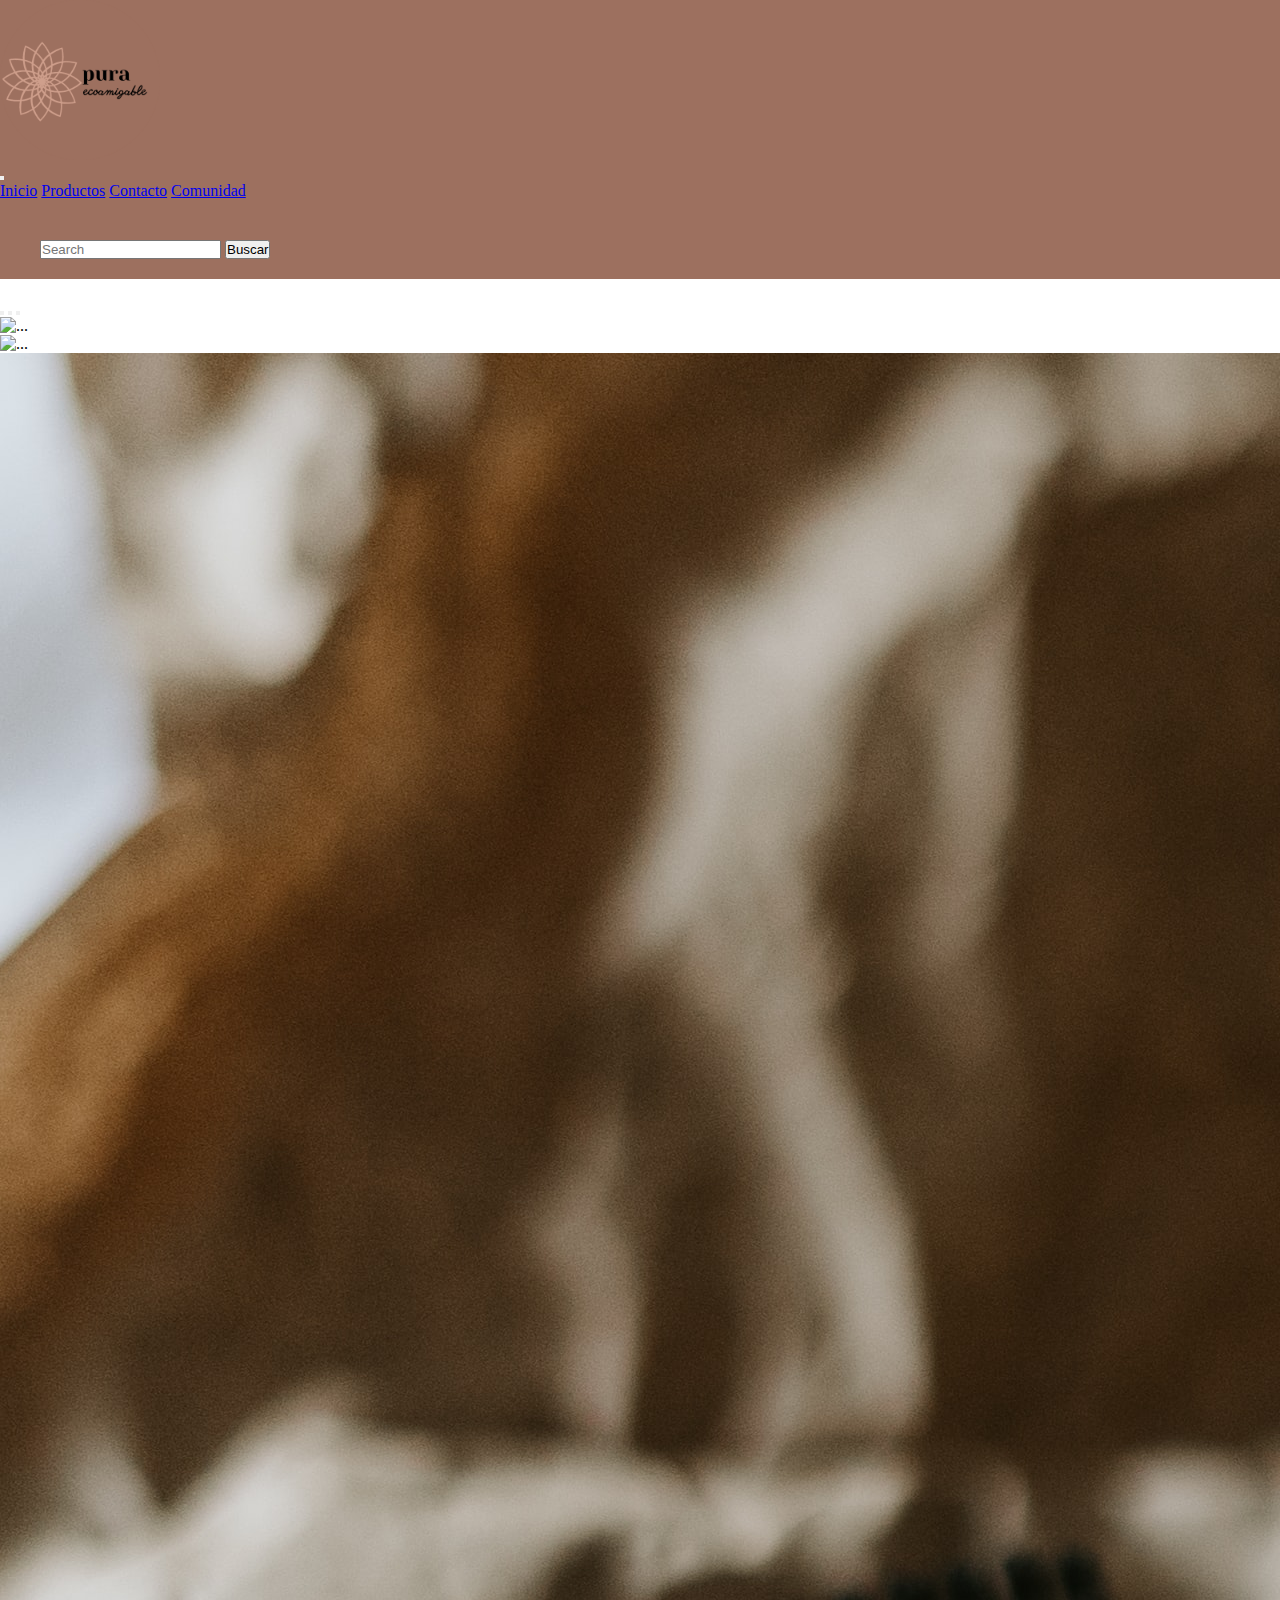
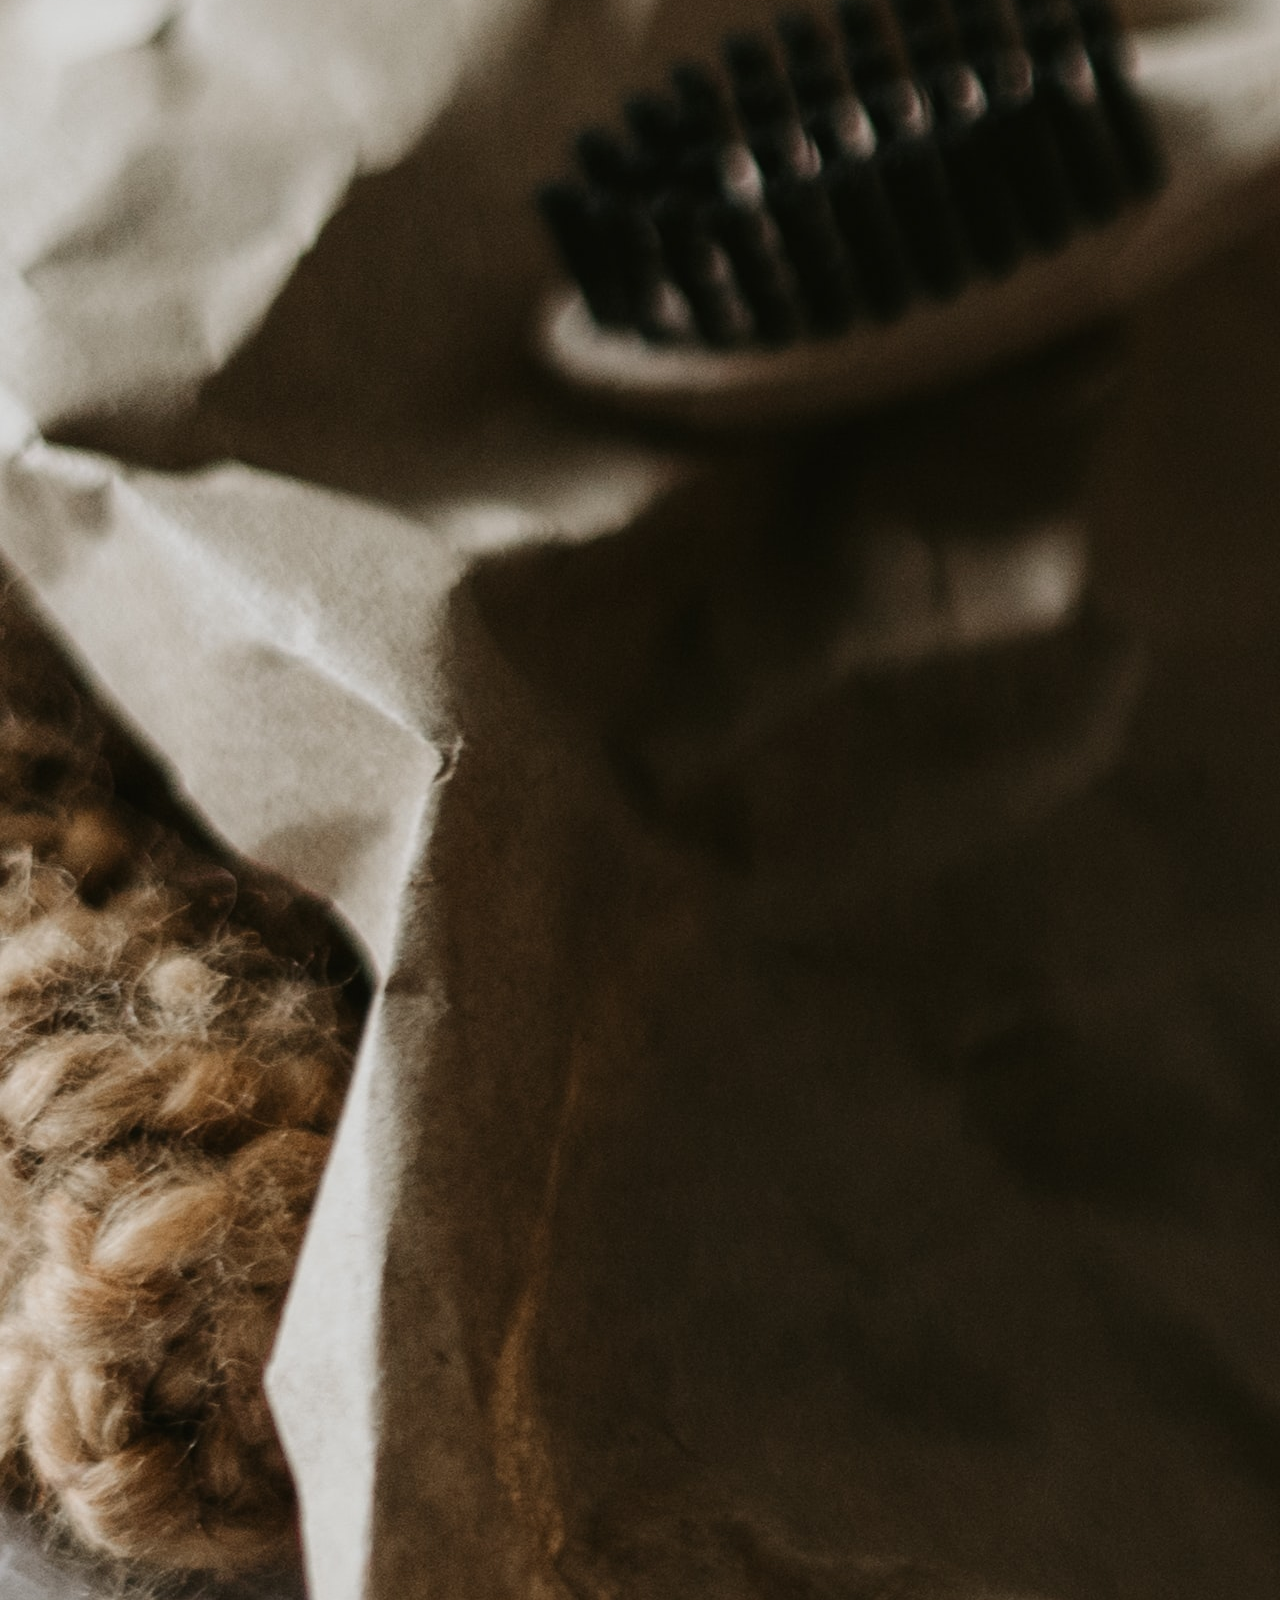
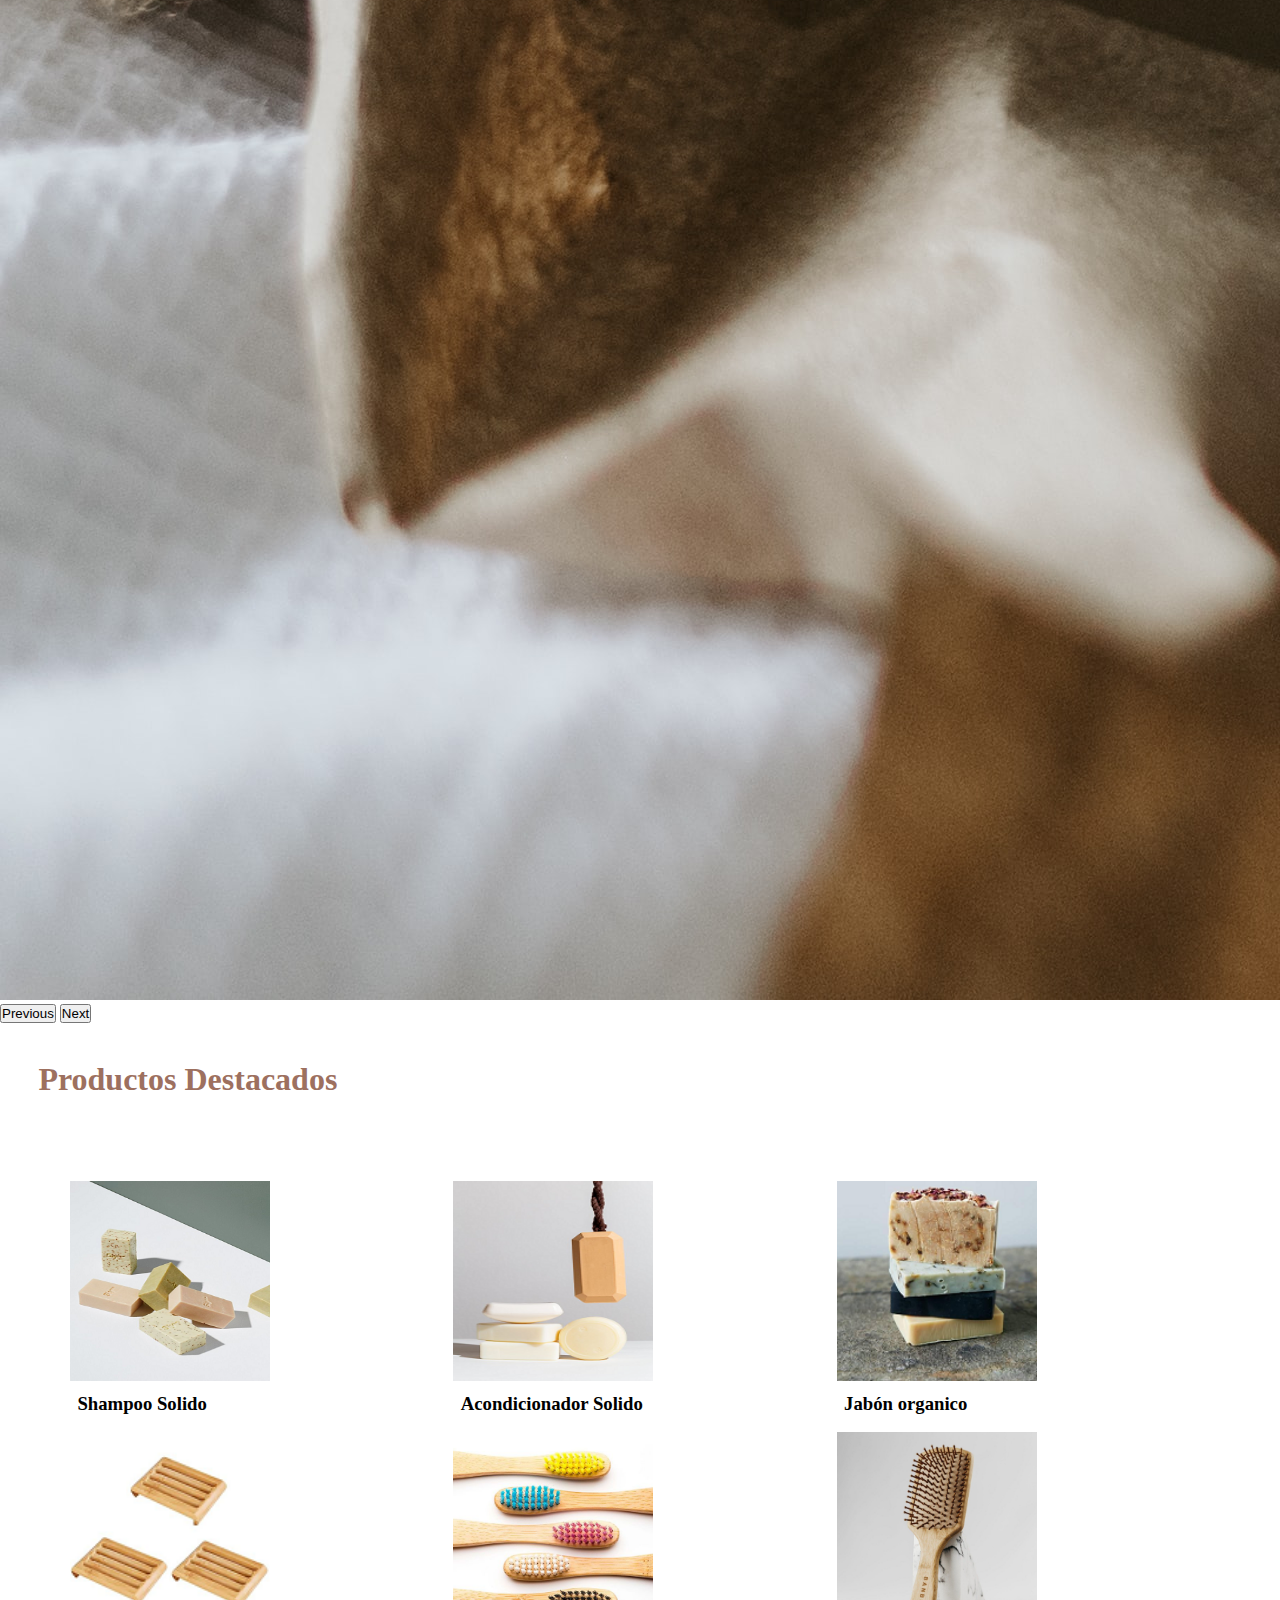
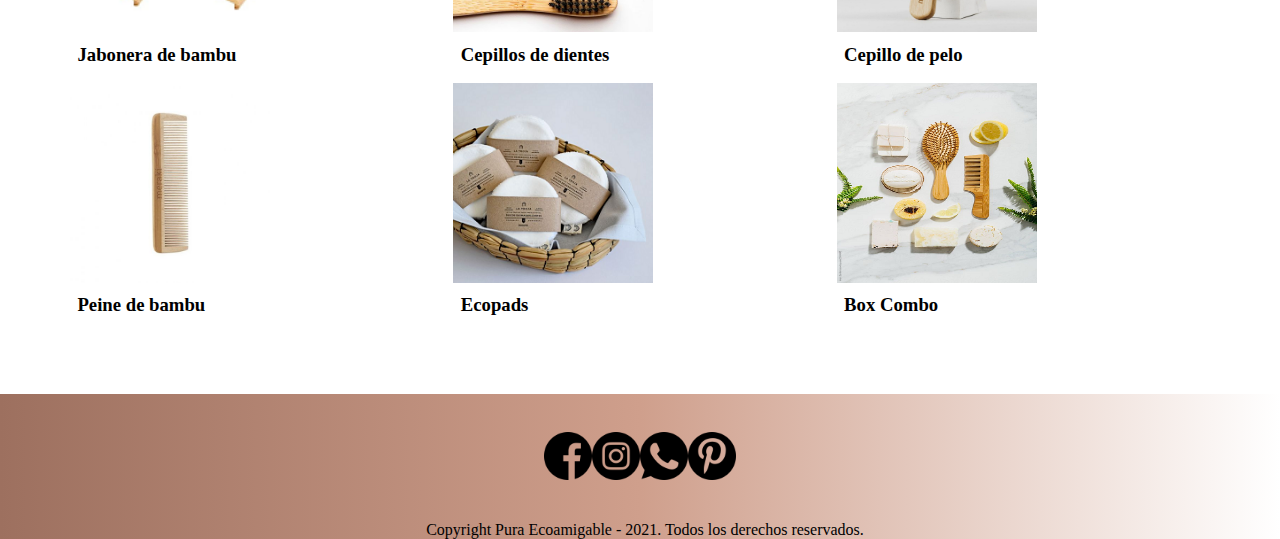
==== index.html @ 466aba68 "repositorio" ====
<!DOCTYPE html>
<html lang="en">

    <head>
        <meta charset="UTF-8">
        <meta http-equiv="X-UA-Compatible" content="IE=edge">
        <meta name="viewport" content="width=device-width, initial-scale=1.0">
        <link href="https://cdn.jsdelivr.net/npm/bootstrap@5.1.3/dist/css/bootstrap.min.css" rel="stylesheet" integrity="sha384-1BmE4kWBq78iYhFldvKuhfTAU6auU8tT94WrHftjDbrCEXSU1oBoqyl2QvZ6jIW3" crossorigin="anonymous">
        <meta name="keywords" content="Sustentable, Ecología, Biodegradable, Belleza, Bambú, Productos, Eco Sustentable, Shampoo, Cepillos, Peines, Jabones">
        <meta name="description" content="¡Pequeños hábitos, grandes cambios! Promociones en productos biodegradables">
        <title>Pura Ecoamigable</title>
        <link rel="stylesheet" href="./css/style.css">
        <link rel="stylesheet" href="./scss/style.scss">
    </head>

<body>
  <header>
    <nav class="navbar navbar-expand-lg navbar-light $orange-600"><a href="./index.html"><img src="./media/pura (1)-modified.png" class="logo" alt=""></a>
        <div class="container-fluid">
          <button class="navbar-toggler" type="button" data-bs-toggle="collapse" data-bs-target="#navbarTogglerDemo01" aria-controls="navbarTogglerDemo01" aria-expanded="false" aria-label="Toggle navigation">
            <span class="navbar-toggler-icon"></span>
          </button>
          <div class="collapse navbar-collapse" id="navbarTogglerDemo01">
            <a class="navbar-brand" href="./index.html">Inicio</a>
            <a class="navbar-brand" href="./page/productos.html">Productos</a>
            <a class="navbar-brand" href="./page/contacto.html">Contacto</a>
            <a class="navbar-brand" href="./page/comunidad.html">Comunidad</a>
          
            <form class="d-flex">
              <input class="form-control me-2" type="search" placeholder="Search" aria-label="Search">
              <button class="btn btn-outline-dark"  type="submit">Buscar</button>
            </form>
          </div>
        </div>
      </nav>

  </header>

<!-- carrusel de fotos con bootstrap -->
  <div class="conteiner">
  <div id="carouselExampleIndicators" class="carousel slide" data-bs-ride="carousel">
  <div class="carousel-indicators">
    <button type="button" data-bs-target="#carouselExampleIndicators" data-bs-slide-to="0" class="active" aria-current="true" aria-label="Slide 1"></button>
    <button type="button" data-bs-target="#carouselExampleIndicators" data-bs-slide-to="1" aria-label="Slide 2"></button>
    <button type="button" data-bs-target="#carouselExampleIndicators" data-bs-slide-to="2" aria-label="Slide 3"></button>
  </div>
  <div class="carousel-inner">
    <div class="carousel-item active">
      <img src="./media/copacarrucel.jpg" class="d-block w-100" alt="...">
    </div>
    <div class="carousel-item">
      <img src="./media/carrucel1.jpg" class="d-block w-100" alt="...">
    </div>
    <div class="carousel-item">
      <img src="./media/carrucel3.jpg" class="d-block w-100" alt="...">
    </div>
  </div>
  <button class="carousel-control-prev" type="button" data-bs-target="#carouselExampleIndicators" data-bs-slide="prev">
    <span class="carousel-control-prev-icon" aria-hidden="true"></span>
    <span class="visually-hidden">Previous</span>
  </button>
  <button class="carousel-control-next" type="button" data-bs-target="#carouselExampleIndicators" data-bs-slide="next">
    <span class="carousel-control-next-icon" aria-hidden="true"></span>
    <span class="visually-hidden">Next</span>
  </button>
  </div>
  </div>

  <h1>Productos Destacados</h1>
<!-- metodologia BEM 1-->
  <section class="destacados">
    <div class="destacados__imagenes"><img src="./media/shampooo.png" alt="shampoo sólido" class="destacados__imagenes--prod">
    <h3 class="destacados__titulos">Shampoo Solido</h3></div>
    <div class="destacados__imagenes"><img src="./media/acondicionador.png" alt=" acondicionador sólido" class="destacados__imagenes--prod">
    <h3 class="destacados__titulos">Acondicionador Solido</h3></div>
    <div class="destacados__imagenes"><img src="./media/jabon.png" alt="jabón organico" class="destacados__imagenes--prod">
    <h3 class="destacados__titulos">Jabón organico</h3></div>
    <div class="destacados__imagenes"><img src="./media/jaboneras.png" alt="jabonera de madera" class="destacados__imagenes--prod">
    <h3 class="destacados__titulos">Jabonera de bambu</h3></div>
    <div class="destacados__imagenes"><img src="./media/cepillos.png" alt="cepillo de dientes de bambu" class="destacados__imagenes--prod">
    <h3 class="destacados__titulos">Cepillos de dientes</h3></div>
    <div class="destacados__imagenes"><img src="./media/cepillopelo2.jfif" alt="cepillo de pelo" class="destacados__imagenes--prod">
    <h3 class="destacados__titulos">Cepillo de pelo</h3></div>
    <div class="destacados__imagenes"><img src="./media/peine.jpg" alt="peine de bambu" class="destacados__imagenes--prod">
    <h3 class="destacados__titulos">Peine de bambu</h3></div>
    <div class="destacados__imagenes"><img src="./media/ecopads.png" alt="ecopads reutilizables" class="destacados__imagenes--prod">
    <h3 class="destacados__titulos">Ecopads</h3></div>
    <div class="destacados__imagenes"><img src="./media/combo.png" alt="box combo" class="destacados__imagenes--prod">
    <h3 class="destacados__titulos">Box Combo</h3></div> 

  </section> 
<!-- <section>
  <div class="card" style="width: 18rem;">
    <img src="./media/shampooo.png" class="card-img-top" alt="...">
    <div class="card-body">
      <h5 class="card-title">Shampoo Sólido</h5>
      <p class="card-text">$1200</p>
      <a href="#" class="btn btn-primary">Comprar</a>
    </div>
  </div>
  <div class="card" style="width: 18rem;">
    <img src="./media/acondicionador.png" class="card-img-top" alt="...">
    <div class="card-body">
      <h5 class="card-title">Acondicionador</h5>
      <p class="card-text">$1500</p>
      <a href="#" class="btn btn-primary">Comprar</a>
    </div>
  </div>
  <div class="card" style="width: 18rem;">
    <img src="./media/jabon.png" class="card-img-top" alt="...">
    <div class="card-body">
      <h5 class="card-title">Jabon</h5>
      <p class="card-text">$850</p>
      <a href="#" class="btn btn-primary">Comprar</a>
    </div>
  </div>
</section> -->
<!-- metodologia BEM 2 -->
  <footer class="fotosRedes">
    <!-- <!-imagenes para el footer con links -->  
    <!-- imagen facebook -->
    <div class="fotosRedes__imagenes">
        <a href="https://es-la.facebook.com/" target="_blanck"><img src="./media/facebook.png" alt="facebook"
                class="fotosRedes__tamaño"></a>
    <!-- imagen instagram -->
     <a href="https://www.instagram.com/accounts/login/?next=/accounts/edit/" target="_blanck"><img
                src="./media/instagram.png" alt="instagram" class="fotosRedes__tamaño"></a>
     <!--  img whatsapp -->
    <a href="https://web.whatsapp.com/" target="_blanck"><img src="./media/whatsapp.png" alt="whatsapp" class="fotosRedes__tamaño"></a>
    <!-- imag pinterest -->
   <a href="https://ar.pinterest.com/" target="_blanck"><img src="./media/pinterest-social-logo.png" alt="pinterest" class="fotosRedes__tamaño"></a>
   
    </div> 
    <p class="copyRight">
        Copyright Pura Ecoamigable - 2021. Todos los derechos reservados.
        </p>
  </footer>  

 <script src="https://cdn.jsdelivr.net/npm/bootstrap@5.1.3/dist/js/bootstrap.bundle.min.js" integrity="sha384-ka7Sk0Gln4gmtz2MlQnikT1wXgYsOg+OMhuP+IlRH9sENBO0LRn5q+8nbTov4+1p" crossorigin="anonymous"></script>
</body>
</html>
---- css/style.css ----
@charset "UTF-8";
/* Fuentes */
/* Colores */
/* Medidas */
* {
  margin: 0;
  padding: 0;
  box-sizing: border-box; }

h1 {
  font-family: 'Yeseva One', cursive;
  margin: 2%;
  padding: 1%;
  color: #9D705F; }

p {
  color: black; }

.titulosGenerales {
  color: #9D705F; }

h2 {
  margin: 1%;
  padding: 1%;
  color: #9D705F; }

h3 {
  color: #6d4535;
  margin: 1%;
  padding: 1%; }

.descripcionProd {
  color: black;
  align-content: center; }

.tituloCep {
  color: #6d4535;
  margin: 1%;
  padding: 1%; }

header {
  position: sticky;
  top: 0;
  z-index: 2;
  background-color: #9D705F; }

/* footer */
.fotosRedes {
  background-color: #9D705F;
  bottom: 0;
  width: 100%;
  background-image: linear-gradient(to right, #9D705F, #cf9f8c, #fff); }

.fotosRedes__imagenes {
  display: flex;
  padding: 1cm;
  margin-top: auto;
  justify-content: center;
  align-items: center; }

.fotosRedes__tamaño {
  width: 3rem; }

.copyRight {
  text-align: center; }

/* seccion comunidad */
.ecoladrillos {
  display: flex;
  margin: 10cm;
  padding: 0cm;
  flex-direction: column;
  margin-top: auto;
  justify-content: flex-start;
  align-items: center; }

.ecoladrillo__imagen {
  width: 40%;
  margin: 50px; }

/* fuentes de texto */
.materiales {
  font-family: 'Yeseva One', cursive;
  font-size: 15px; }

/* Imagenes de inicio para aplicar grids */
.destacados {
  display: grid;
  grid-template-columns: repeat(3, 1fr);
  margin: 50px;
  padding: 20px;
  grid-gap: 10px;
  justify-content: center; }

.destacados__titulos {
  color: black;
  text-align: start; }

/* transiciones */
.destacados .destacados__imagenes--prod {
  height: 200px;
  width: 200px; }

.producInicio .destacados__imagenes--prod:hover {
  height: 300px;
  width: 300px; }

/* imagenes seccion productos  */
.productos {
  display: grid;
  grid-template-columns: repeat(3, 1fr);
  padding: 20px;
  margin: 10px 10px 10px 70px;
  grid-gap: 10px; }

.productos__div--img {
  width: 200px;
  height: 300px;
  object-fit: cover; }

/* estilo con sass */
.tituloProd {
  font-family: "Yeseva One", cursive;
  margin: 2%;
  padding: 1%;
  color: #9D705F;
  border-bottom: solid 3px #9D705F; }

.logo {
  width: 160px; }

/*  media querie en imagenes de index y productos */
@media screen and (max-width: 760px) {
  .destacados {
    display: grid;
    grid-template-columns: repeat(2, 1fr);
    justify-content: center; }
  .productos {
    display: grid;
    grid-template-columns: repeat(2, 1fr);
    margin: auto;
    justify-content: center; } }

@media screen and (max-width: 320px) {
  .destacados {
    display: grid;
    grid-template-columns: repeat(1, 1fr);
    justify-content: center; }
  .productos {
    display: grid;
    grid-template-columns: repeat(1, 1fr);
    margin: auto;
    justify-content: center; }
  .iframeResponsive {
    display: grid;
    margin: 5px;
    justify-content: flex-start; } }

/* estilos con SASS */
/* formulario seccion contacto */
form {
  font-family: "Yeseva One", cursive;
  color: black;
  margin: 20px;
  padding: 20px; }

.formulario {
  margin: 20px;
  padding: 5px; }

/* seccion comunidad */
ul li {
  font-family: "Yeseva One", cursive; }

p {
  font-family: "Yeseva One", cursive;
  color: black;
  margin-left: 10px; }

.composta {
  width: 40%;
  margin: 50px; }
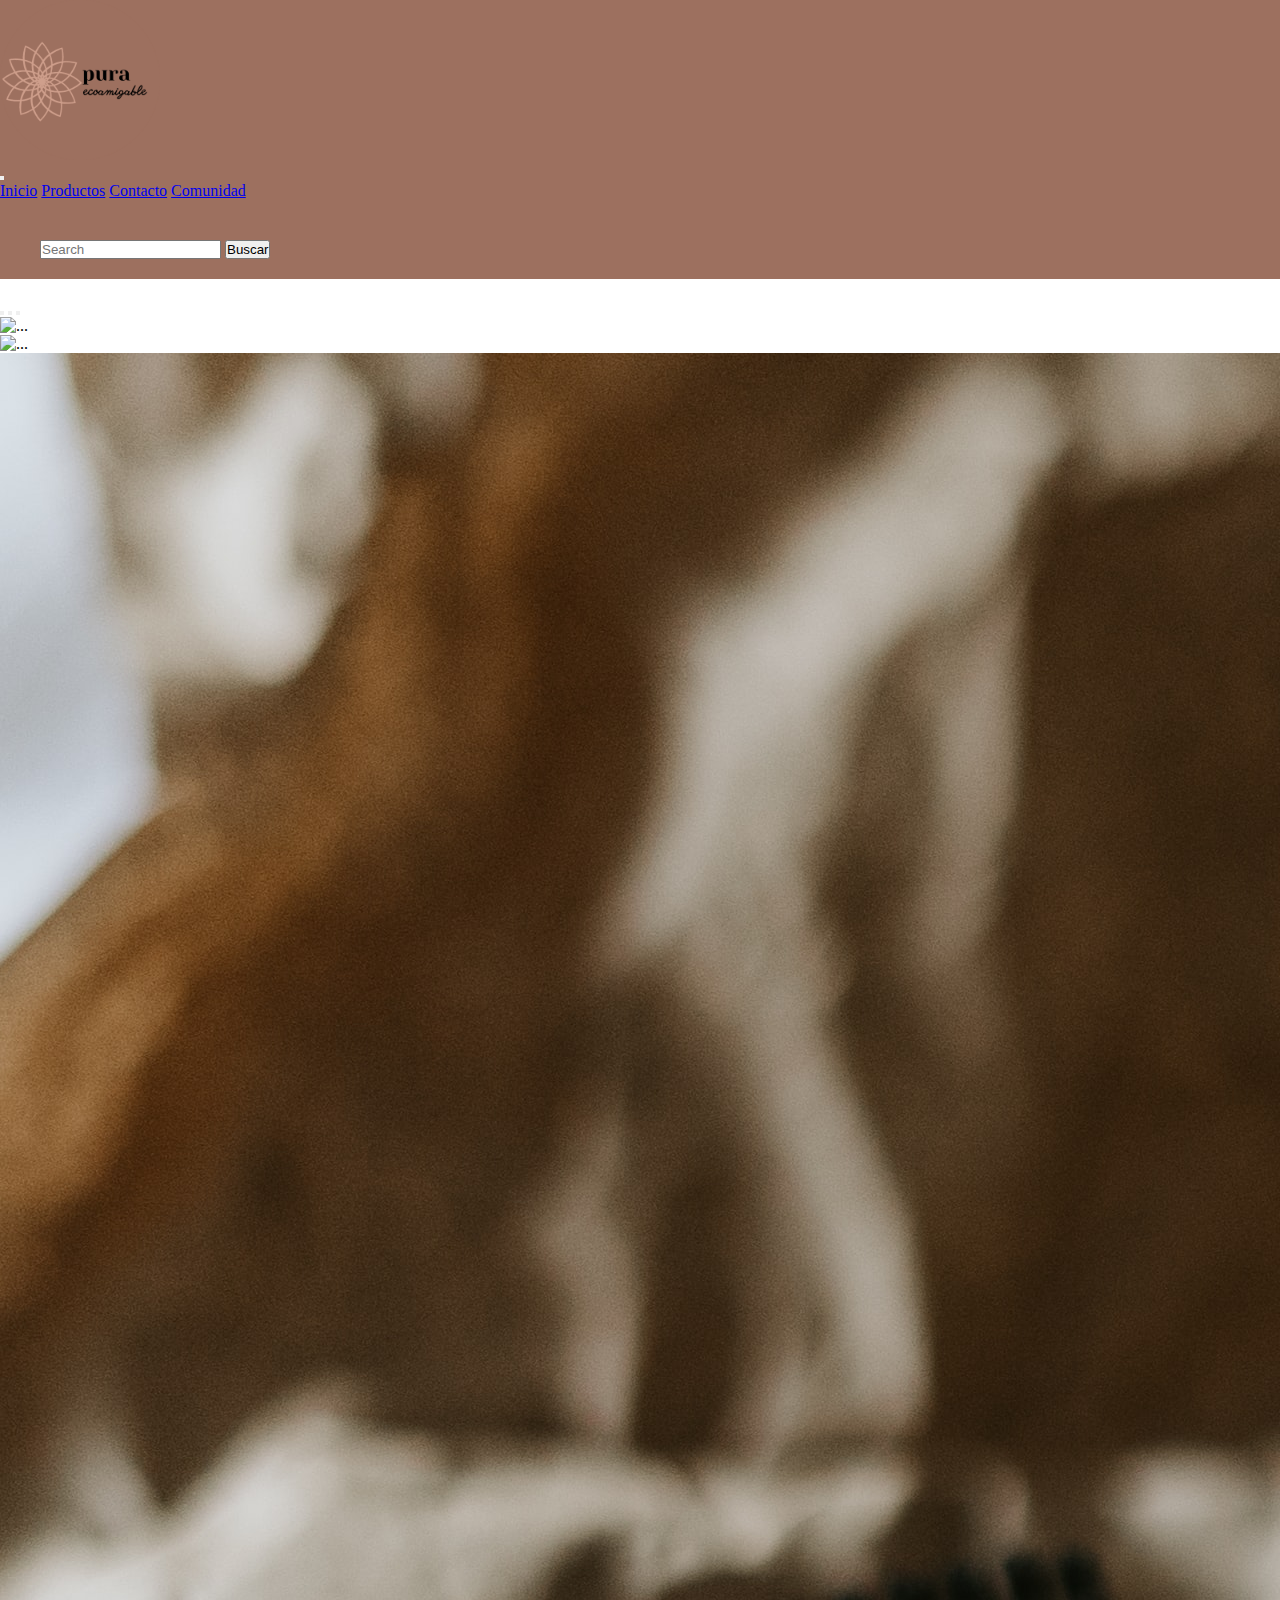
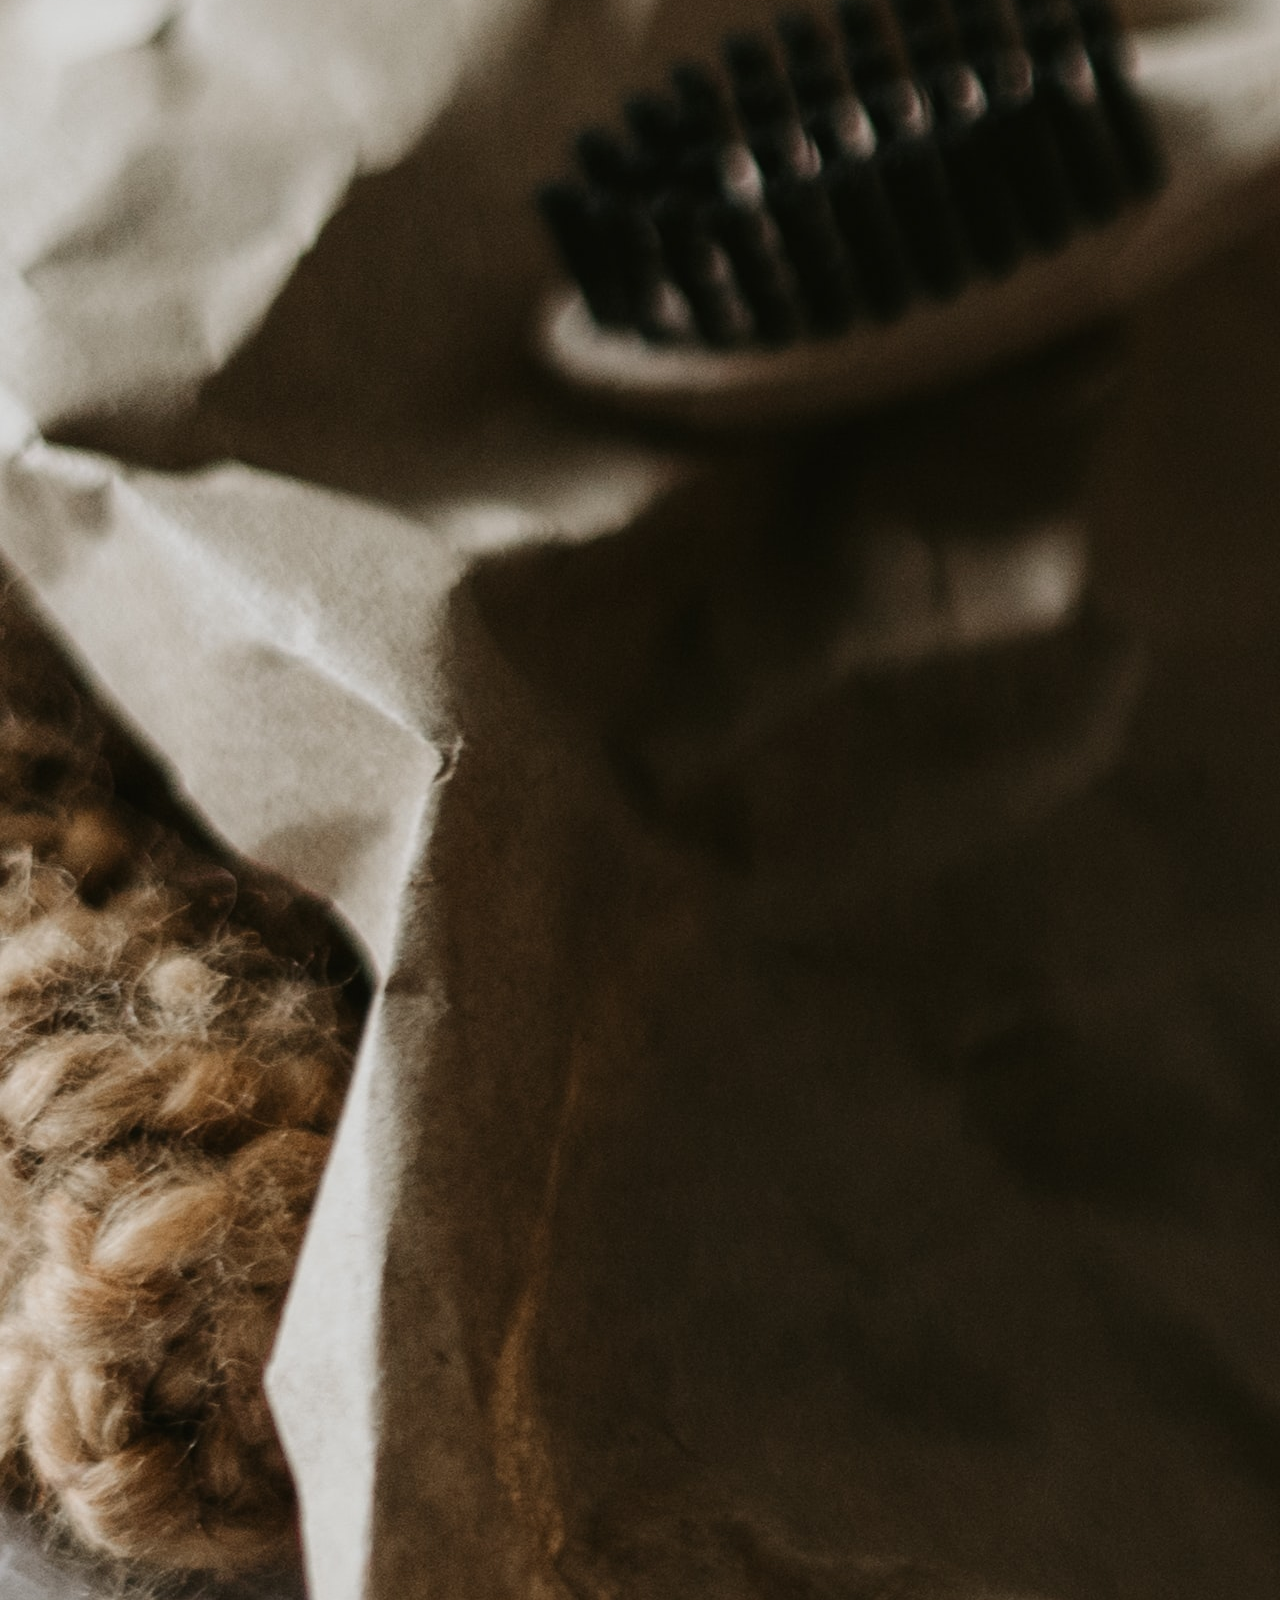
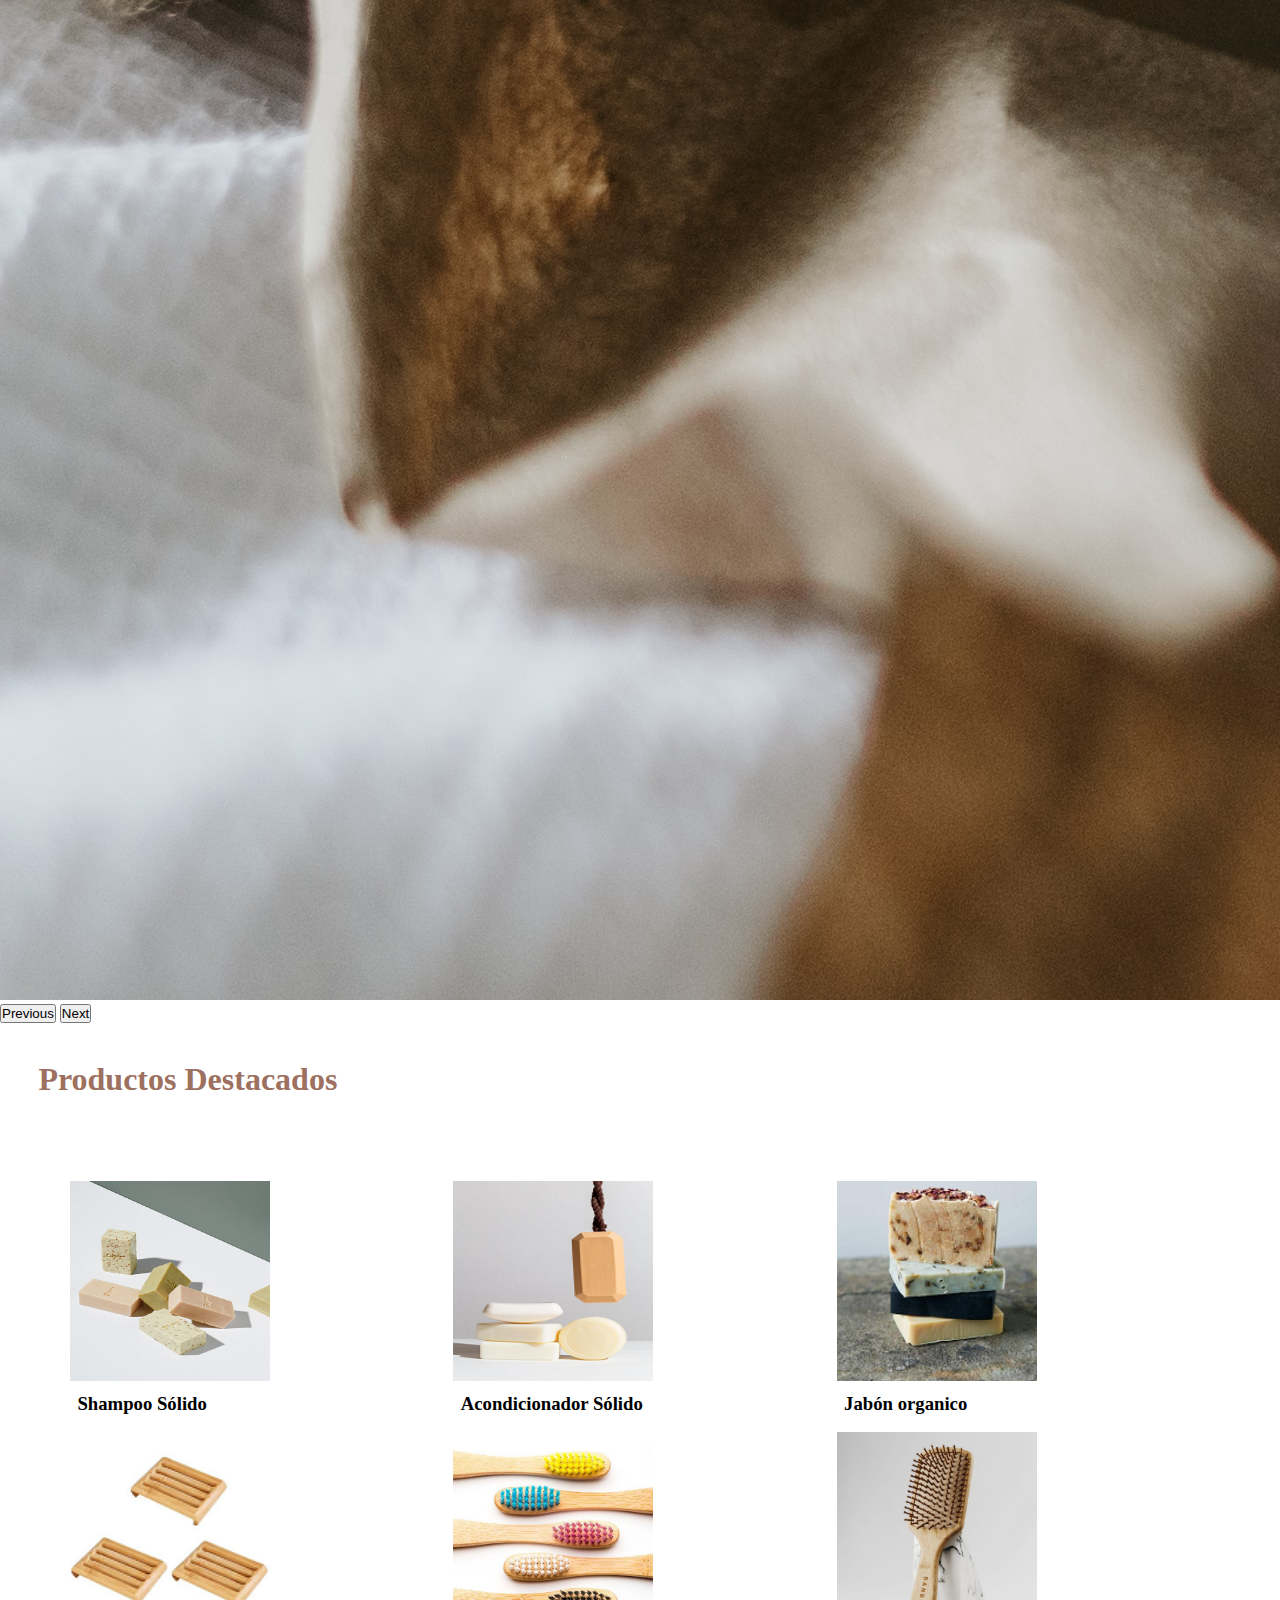
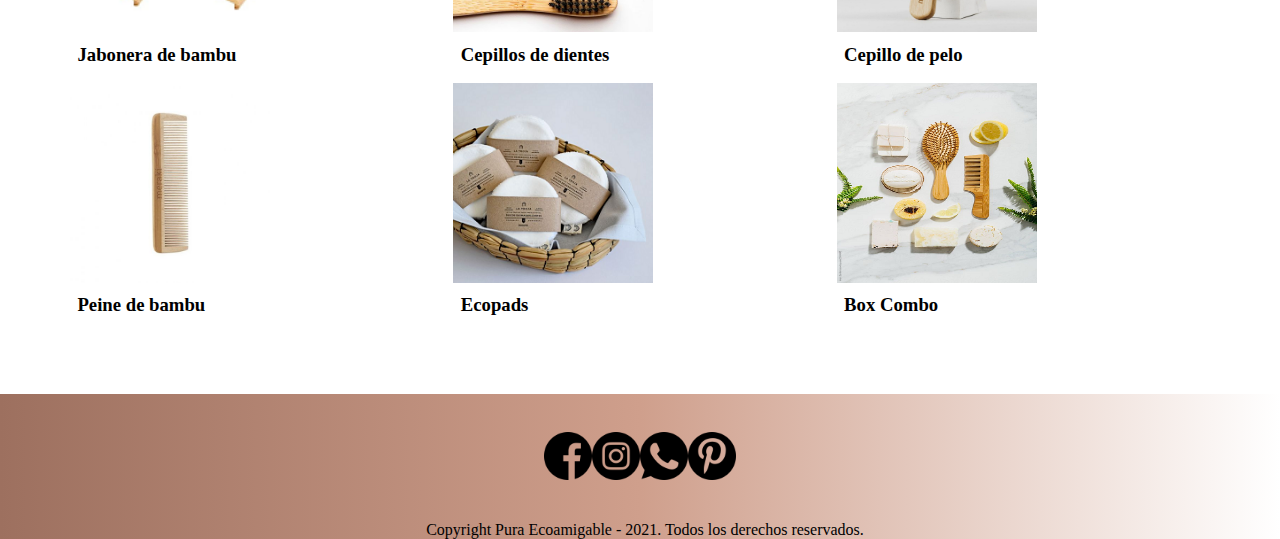
==== commit 2697c05c: "ultimos cambios" ====
--- a/index.html
+++ b/index.html
@@ -15,6 +15,7 @@
 
 <body>
   <header>
+    <!-- MENU CON bootstrap -->
     <nav class="navbar navbar-expand-lg navbar-light $orange-600"><a href="./index.html"><img src="./media/pura (1)-modified.png" class="logo" alt=""></a>
         <div class="container-fluid">
           <button class="navbar-toggler" type="button" data-bs-toggle="collapse" data-bs-target="#navbarTogglerDemo01" aria-controls="navbarTogglerDemo01" aria-expanded="false" aria-label="Toggle navigation">
@@ -70,9 +71,9 @@
 <!-- metodologia BEM 1-->
   <section class="destacados">
     <div class="destacados__imagenes"><img src="./media/shampooo.png" alt="shampoo sólido" class="destacados__imagenes--prod">
-    <h3 class="destacados__titulos">Shampoo Solido</h3></div>
+    <h3 class="destacados__titulos">Shampoo Sólido</h3></div>
     <div class="destacados__imagenes"><img src="./media/acondicionador.png" alt=" acondicionador sólido" class="destacados__imagenes--prod">
-    <h3 class="destacados__titulos">Acondicionador Solido</h3></div>
+    <h3 class="destacados__titulos">Acondicionador Sólido</h3></div>
     <div class="destacados__imagenes"><img src="./media/jabon.png" alt="jabón organico" class="destacados__imagenes--prod">
     <h3 class="destacados__titulos">Jabón organico</h3></div>
     <div class="destacados__imagenes"><img src="./media/jaboneras.png" alt="jabonera de madera" class="destacados__imagenes--prod">
@@ -89,32 +90,7 @@
     <h3 class="destacados__titulos">Box Combo</h3></div> 
 
   </section> 
-<!-- <section>
-  <div class="card" style="width: 18rem;">
-    <img src="./media/shampooo.png" class="card-img-top" alt="...">
-    <div class="card-body">
-      <h5 class="card-title">Shampoo Sólido</h5>
-      <p class="card-text">$1200</p>
-      <a href="#" class="btn btn-primary">Comprar</a>
-    </div>
-  </div>
-  <div class="card" style="width: 18rem;">
-    <img src="./media/acondicionador.png" class="card-img-top" alt="...">
-    <div class="card-body">
-      <h5 class="card-title">Acondicionador</h5>
-      <p class="card-text">$1500</p>
-      <a href="#" class="btn btn-primary">Comprar</a>
-    </div>
-  </div>
-  <div class="card" style="width: 18rem;">
-    <img src="./media/jabon.png" class="card-img-top" alt="...">
-    <div class="card-body">
-      <h5 class="card-title">Jabon</h5>
-      <p class="card-text">$850</p>
-      <a href="#" class="btn btn-primary">Comprar</a>
-    </div>
-  </div>
-</section> -->
+
 <!-- metodologia BEM 2 -->
   <footer class="fotosRedes">
     <!-- <!-imagenes para el footer con links -->  
--- a/css/style.css
+++ b/css/style.css
@@ -8,16 +8,18 @@
   box-sizing: border-box; }
 
 h1 {
-  font-family: 'Yeseva One', cursive;
+  font-family: "EB Garamond", serif;
   margin: 2%;
   padding: 1%;
   color: #9D705F; }
 
 p {
-  color: black; }
+  color: black;
+  font-family: "EB Garamond", serif; }
 
 .titulosGenerales {
-  color: #9D705F; }
+  color: #9D705F;
+  font-family: "EB Garamond", serif; }
 
 h2 {
   margin: 1%;
@@ -31,7 +33,8 @@
 
 .descripcionProd {
   color: black;
-  align-content: center; }
+  align-content: center;
+  font-family: "EB Garamond", serif; }
 
 .tituloCep {
   color: #6d4535;
@@ -80,8 +83,14 @@
 
 /* fuentes de texto */
 .materiales {
-  font-family: 'Yeseva One', cursive;
+  font-family: "EB Garamond", serif;
   font-size: 15px; }
+
+.color-#9D705F {
+  font-family: "EB Garamond", serif; }
+
+.color-#6d4535 {
+  font-family: "EB Garamond", serif; }
 
 /* Imagenes de inicio para aplicar grids */
 .destacados {
@@ -94,7 +103,8 @@
 
 .destacados__titulos {
   color: black;
-  text-align: start; }
+  text-align: start;
+  font-family: "EB Garamond", serif; }
 
 /* transiciones */
 .destacados .destacados__imagenes--prod {
@@ -120,7 +130,7 @@
 
 /* estilo con sass */
 .tituloProd {
-  font-family: "Yeseva One", cursive;
+  font-family: "EB Garamond", serif;
   margin: 2%;
   padding: 1%;
   color: #9D705F;
@@ -154,12 +164,14 @@
   .iframeResponsive {
     display: grid;
     margin: 5px;
-    justify-content: flex-start; } }
+    justify-content: flex-start; }
+  header {
+    background-color: #9D705F; } }
 
 /* estilos con SASS */
 /* formulario seccion contacto */
 form {
-  font-family: "Yeseva One", cursive;
+  font-family: "EB Garamond", serif;
   color: black;
   margin: 20px;
   padding: 20px; }
@@ -170,10 +182,10 @@
 
 /* seccion comunidad */
 ul li {
-  font-family: "Yeseva One", cursive; }
+  font-family: "EB Garamond", serif; }
 
 p {
-  font-family: "Yeseva One", cursive;
+  font-family: "EB Garamond", serif;
   color: black;
   margin-left: 10px; }
 
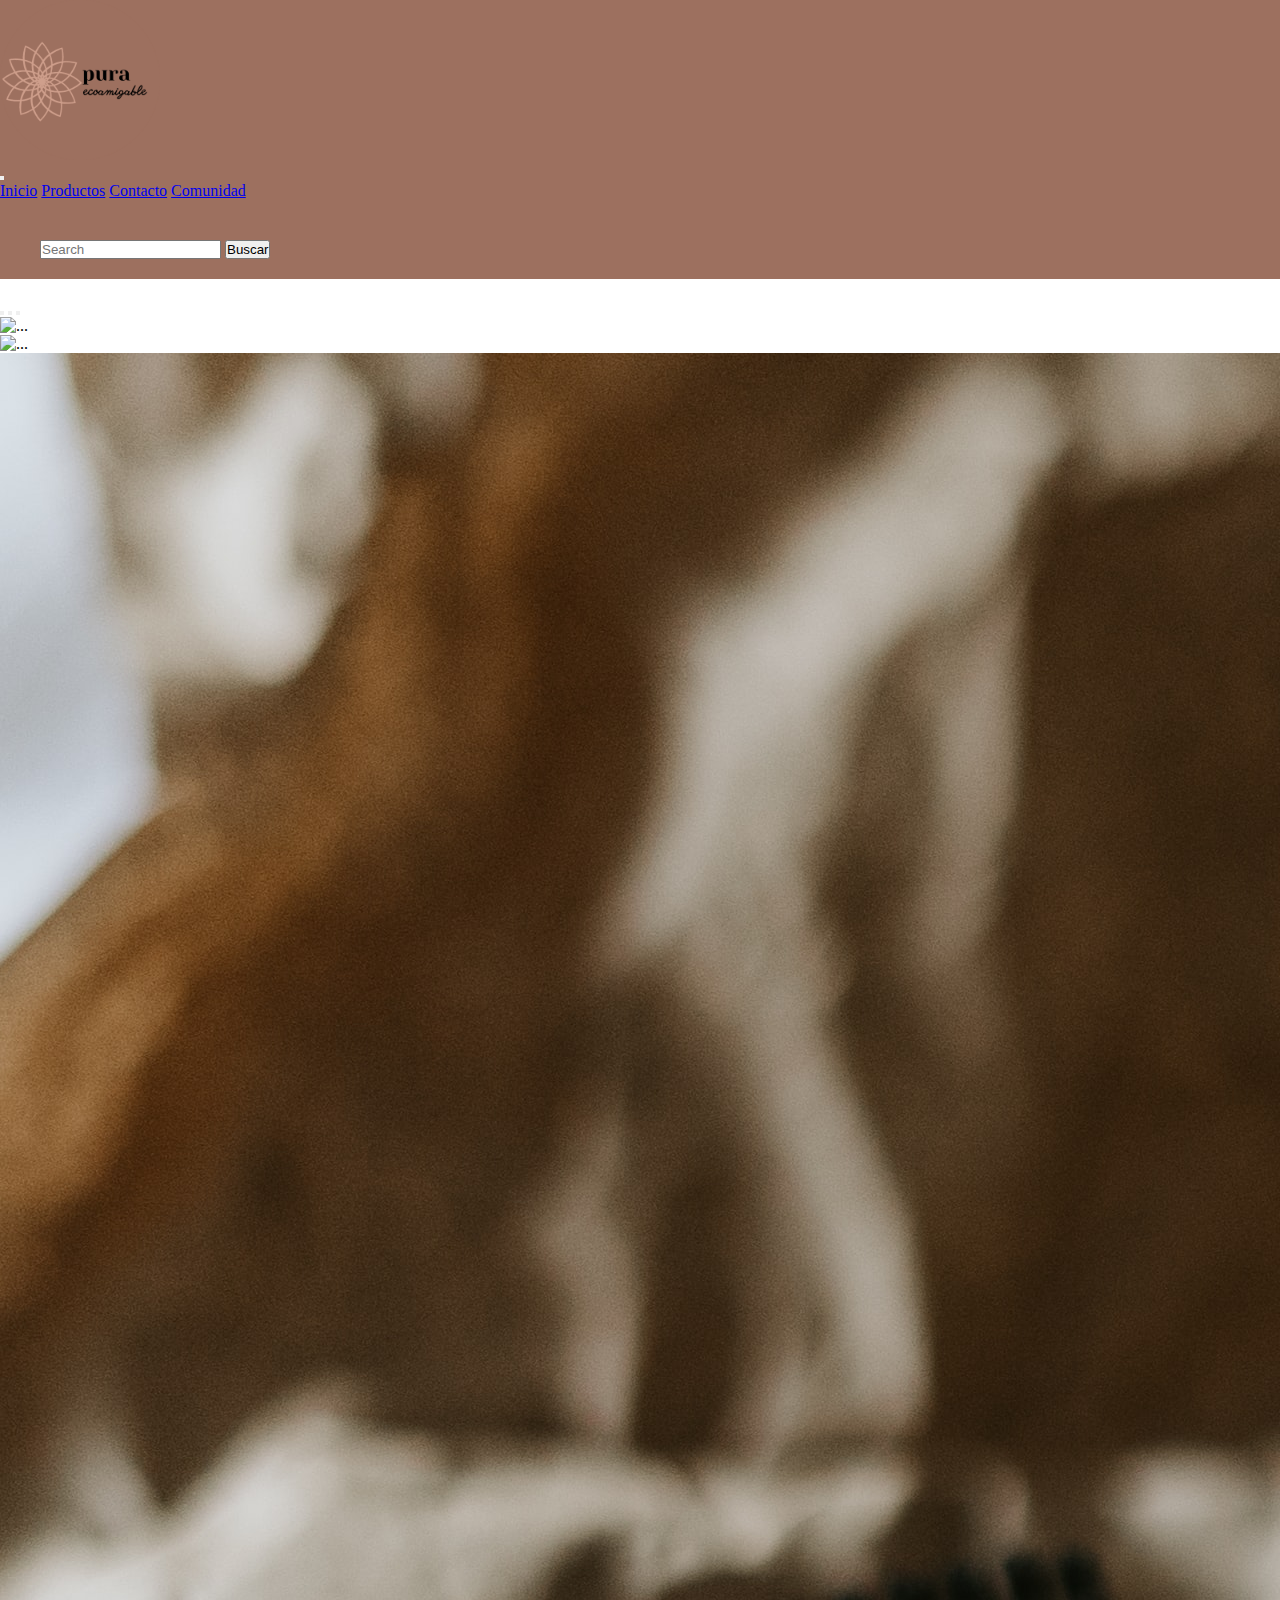
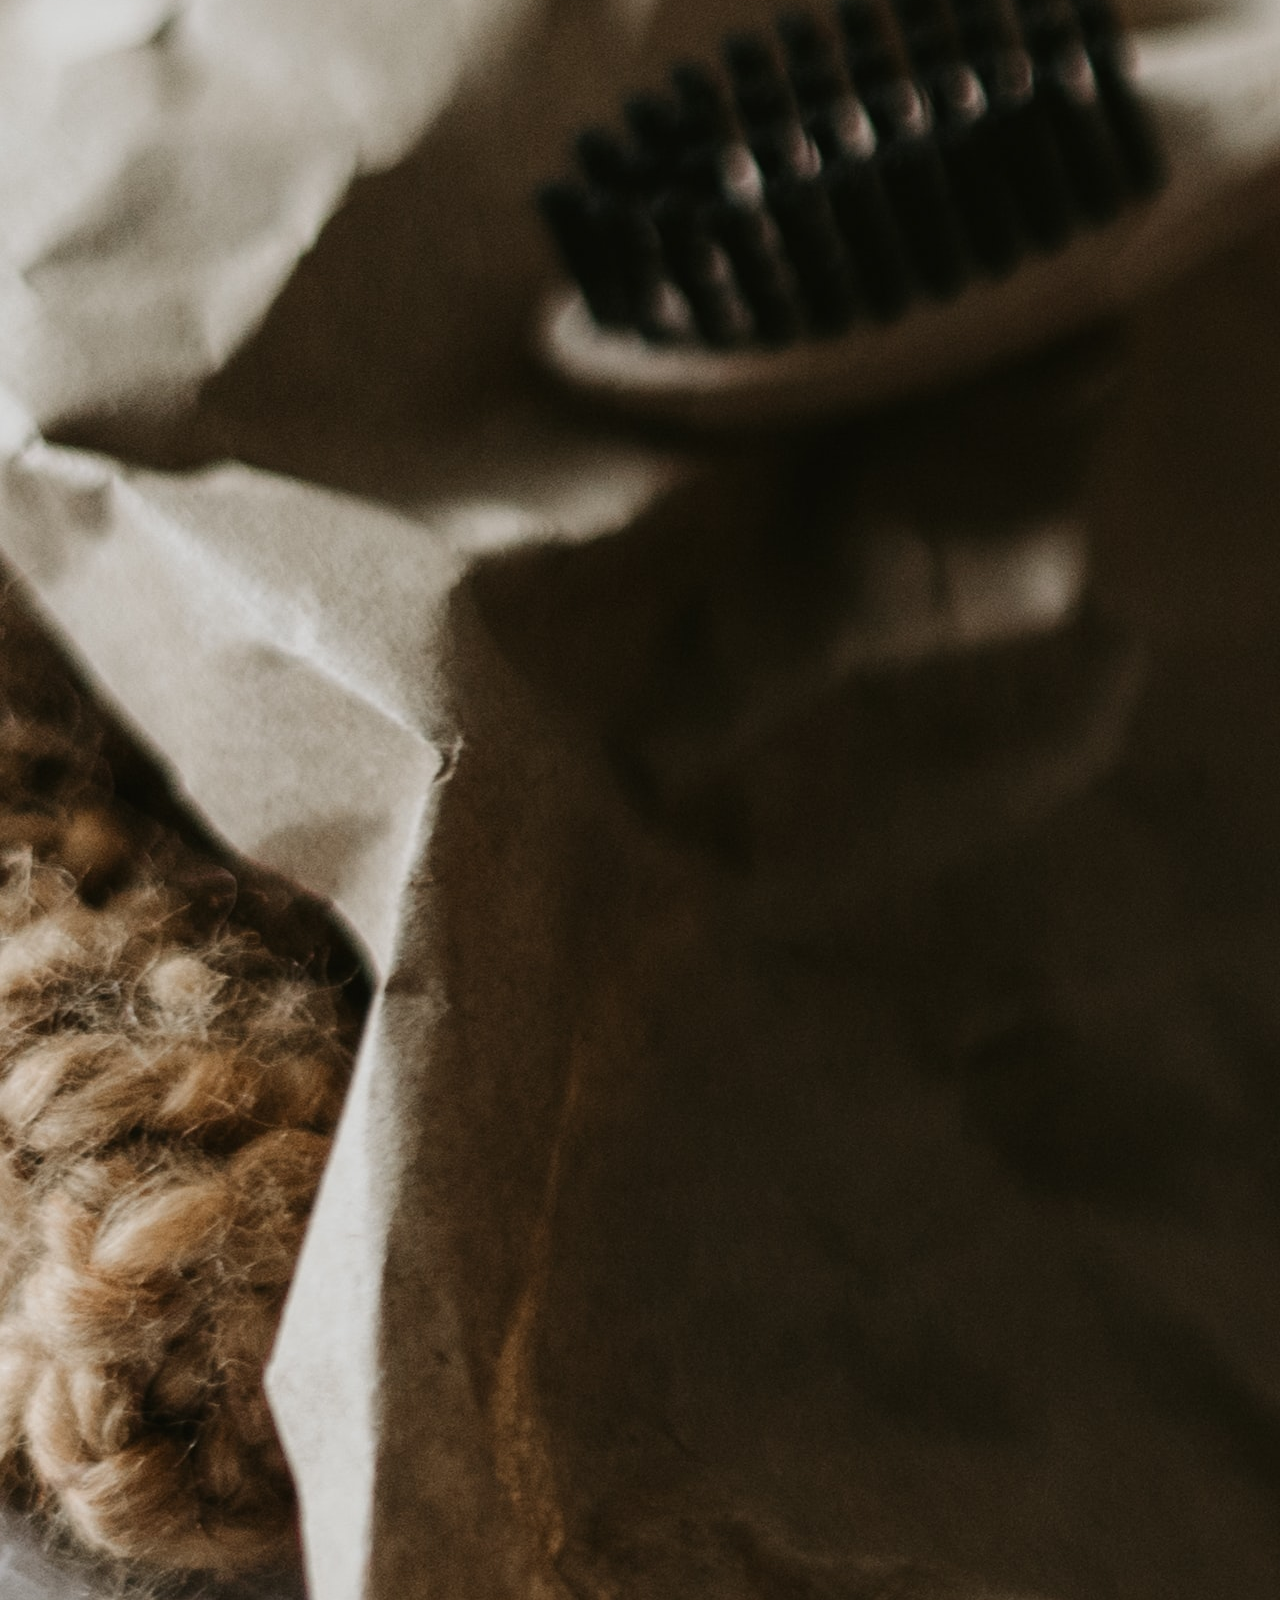
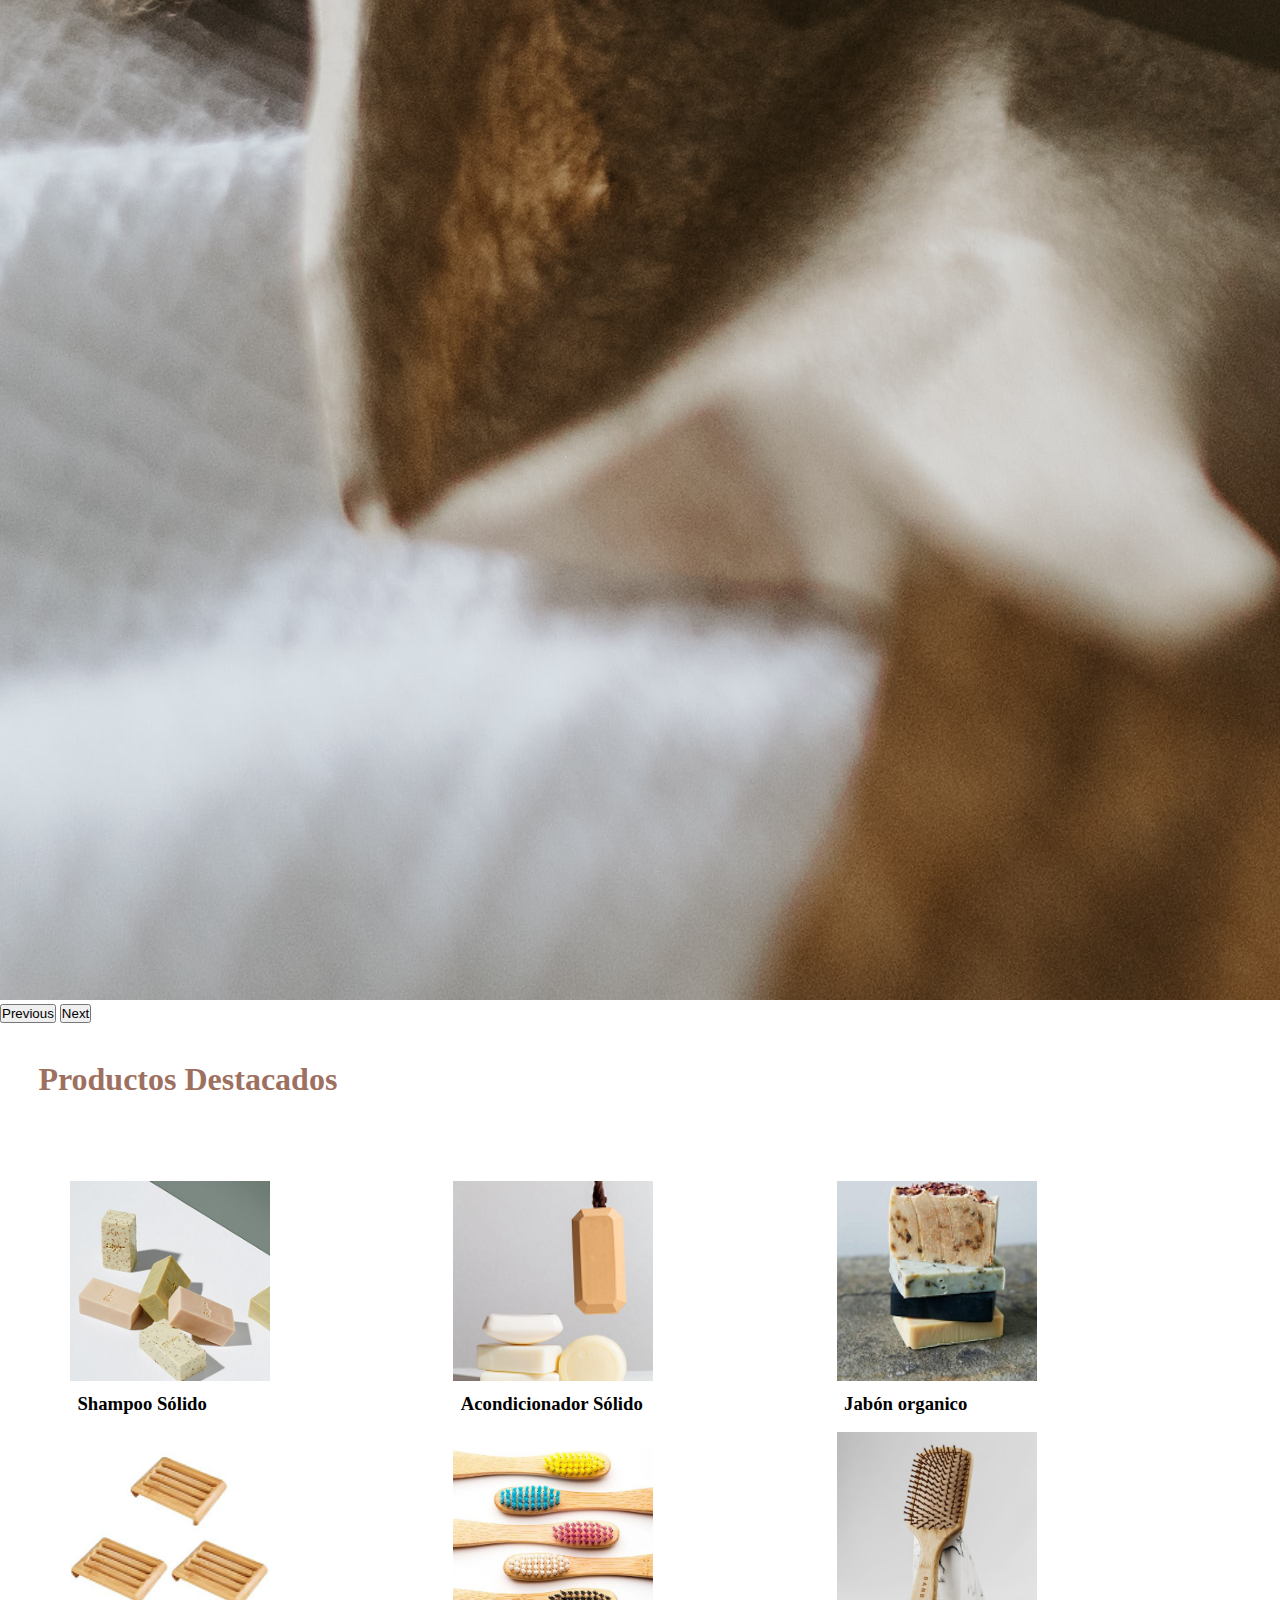
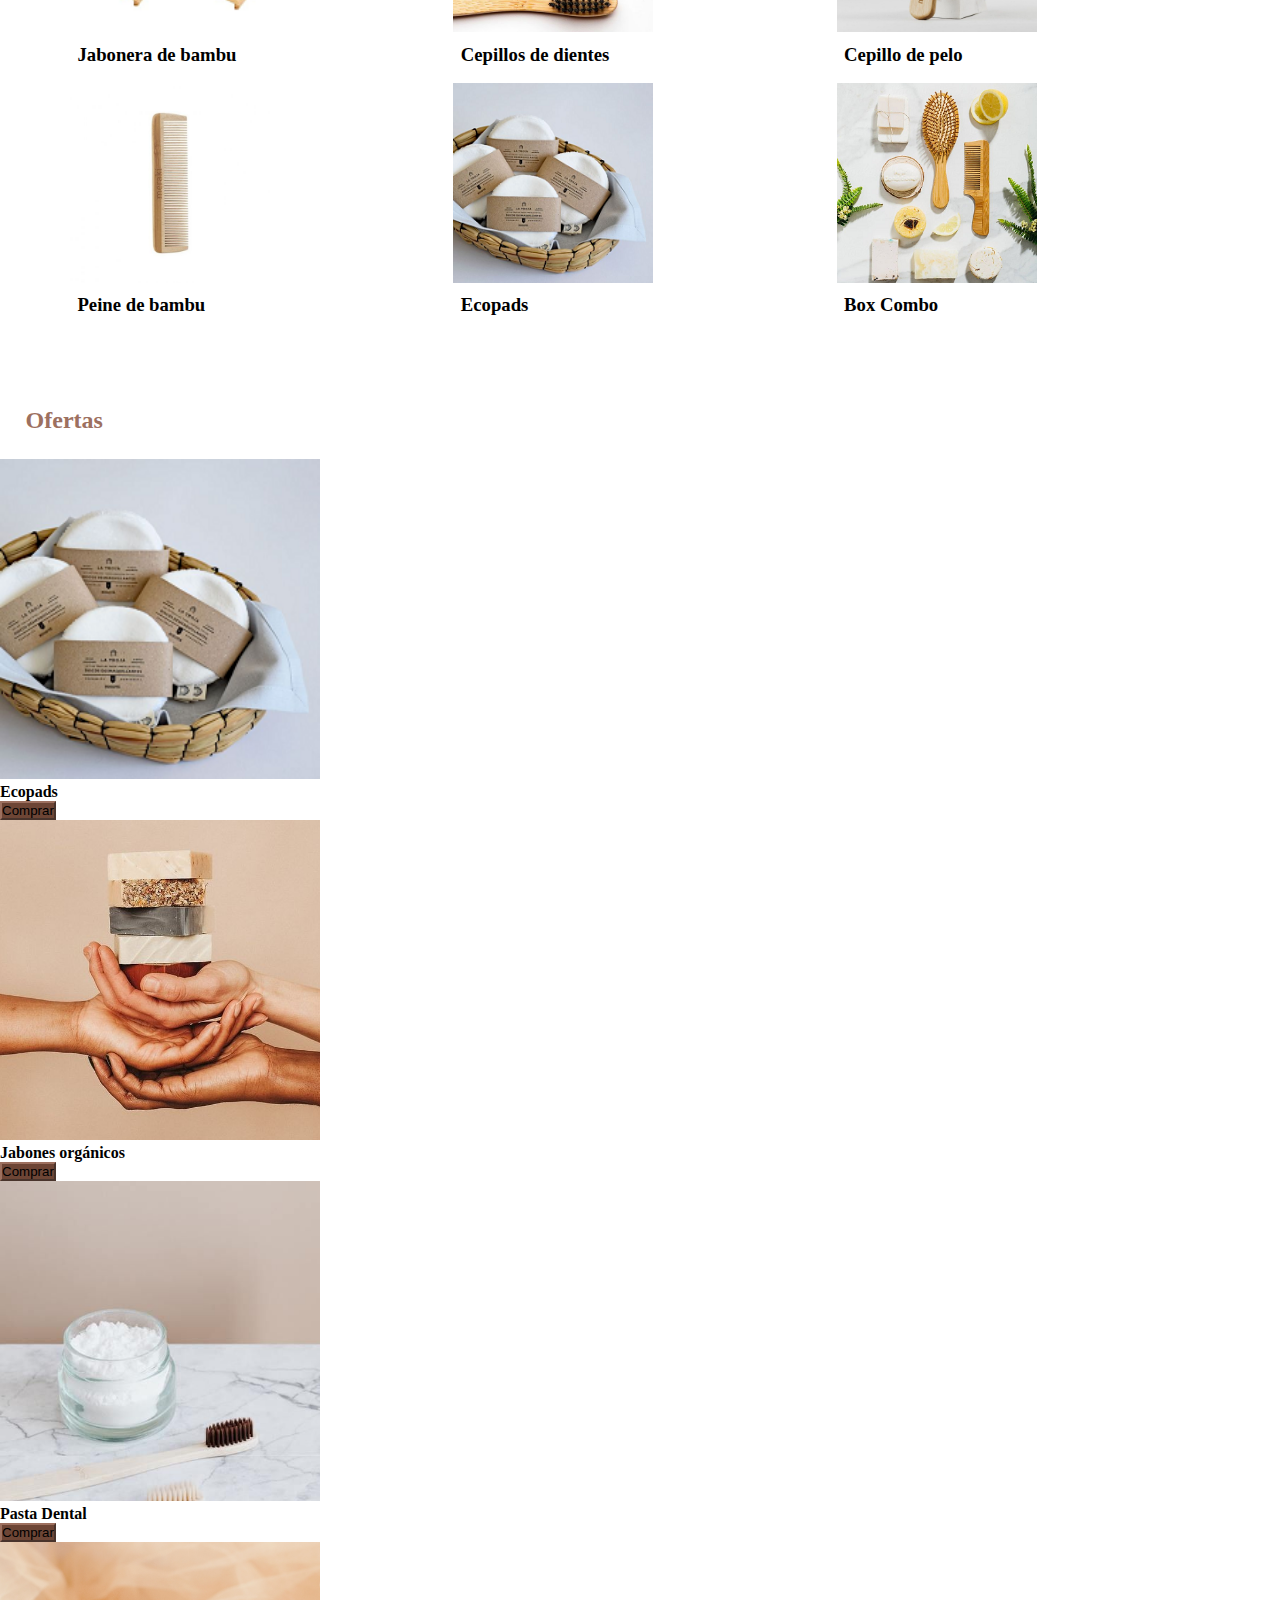
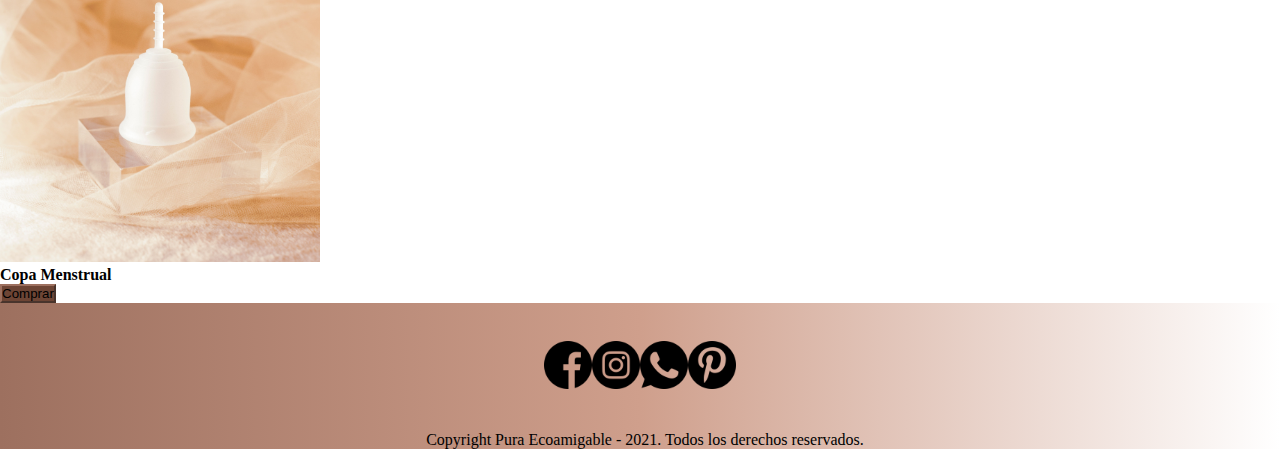
==== commit 4db3b743: "ultimos cambios x3" ====
--- a/index.html
+++ b/index.html
@@ -90,7 +90,42 @@
     <h3 class="destacados__titulos">Box Combo</h3></div> 
 
   </section> 
-
+  
+  <h2>Ofertas</h2>
+  <div class="card-group">
+    <div class="card">
+      <img src="./media/ecopads.png" class="card-img-top" alt="...">
+      <div class="card-body">
+        <h4 class="card-title">Ecopads</h4>
+        
+      </div>
+      <button type="button" class="btn btn-primary">Comprar</button>
+    </div>
+    <div class="card">
+      <img src="./media/jabonescarrucel.jpg" class="card-img-top" alt="...">
+      <div class="card-body">
+        <h4 class="card-title">Jabones orgánicos</h4>
+      </div>
+      <button type="button" class="btn btn-primary">Comprar</button>
+    </div>
+    <div class="card">
+      <img src="./media/pasta.jpg" class="card-img-top" alt="...">
+      <div class="card-body">
+        <h4 class="card-title">Pasta Dental</h4>
+      </div>
+      <button type="button" class="btn btn-primary">Comprar</button>
+    </div>
+    <div class="card">
+      <img src="./media/Lena Cup.jfif" class="card-img-top" alt="...">
+      <div class="card-body">
+        <h4 class="card-title">Copa Menstrual</h4>
+      </div>
+      <button type="button" class="btn btn-primary">Comprar</button>
+    </div>
+   
+    
+  </div>
+  
 <!-- metodologia BEM 2 -->
   <footer class="fotosRedes">
     <!-- <!-imagenes para el footer con links -->  
--- a/css/style.css
+++ b/css/style.css
@@ -24,12 +24,17 @@
 h2 {
   margin: 1%;
   padding: 1%;
-  color: #9D705F; }
+  color: #9D705F;
+  font-family: "EB Garamond", serif; }
 
 h3 {
   color: #6d4535;
   margin: 1%;
   padding: 1%; }
+
+h4 {
+  color: black;
+  font-family: "EB Garamond", serif; }
 
 .descripcionProd {
   color: black;
@@ -109,11 +114,8 @@
 /* transiciones */
 .destacados .destacados__imagenes--prod {
   height: 200px;
-  width: 200px; }
-
-.producInicio .destacados__imagenes--prod:hover {
-  height: 300px;
-  width: 300px; }
+  width: 200px;
+  object-fit: cover; }
 
 /* imagenes seccion productos  */
 .productos {
@@ -149,7 +151,10 @@
     display: grid;
     grid-template-columns: repeat(2, 1fr);
     margin: auto;
-    justify-content: center; } }
+    justify-content: center; }
+  .card-img-top {
+    width: 5rem;
+    height: 5rem; } }
 
 @media screen and (max-width: 320px) {
   .destacados {
@@ -165,8 +170,9 @@
     display: grid;
     margin: 5px;
     justify-content: flex-start; }
-  header {
-    background-color: #9D705F; } }
+  .card-img-top {
+    width: 5rem;
+    height: 5rem; } }
 
 /* estilos con SASS */
 /* formulario seccion contacto */
@@ -192,3 +198,21 @@
 .composta {
   width: 40%;
   margin: 50px; }
+
+/* cards  */
+.card-img-top {
+  width: 20rem;
+  height: 20rem;
+  object-fit: cover; }
+
+.card-group {
+  margin: auto; }
+
+/* button  */
+.btn-primary,
+.btn-primary:hover,
+.btn-primary:active,
+.btn-primary:visited,
+.btn-primary:focus {
+  background-color: #6d4535;
+  border-color: #9D705F; }
